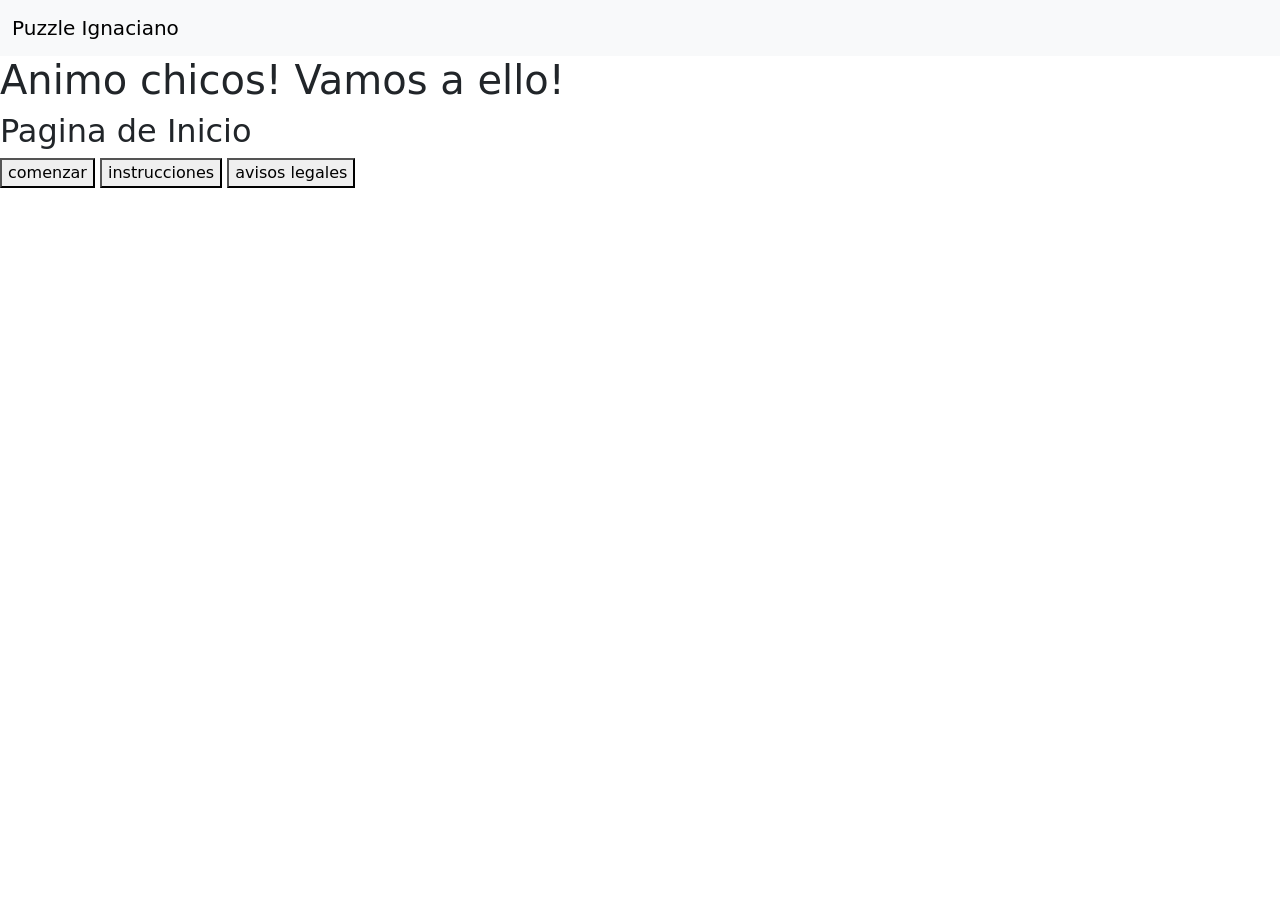
==== src/index.html @ 02368380 "mvc hecho" ====
<!DOCTYPE html>
<html lang="es">
<head>
    <meta charset="UTF-8">
    <meta http-equiv="X-UA-Compatible" content="IE=edge">
    <meta name="viewport" content="width=device-width, initial-scale=1.0">
    <link href="css/estilo.css">
    <script src="https://cdn.jsdelivr.net/npm/bootstrap@5.3.0-alpha1/dist/js/bootstrap.bundle.min.js" integrity="sha384-w76AqPfDkMBDXo30jS1Sgez6pr3x5MlQ1ZAGC+nuZB+EYdgRZgiwxhTBTkF7CXvN" crossorigin="anonymous"></script>
    <link href="https://cdn.jsdelivr.net/npm/bootstrap@5.3.0-alpha1/dist/css/bootstrap.min.css" rel="stylesheet" integrity="sha384-GLhlTQ8iRABdZLl6O3oVMWSktQOp6b7In1Zl3/Jr59b6EGGoI1aFkw7cmDA6j6gD" crossorigin="anonymous">
    <title>Proyecto Puzzle</title>
</head>
<body>
    <nav class="navbar navbar-expand-lg bg-body-tertiary">
        <div class="container-fluid">
          <a class="navbar-brand" href="#">Puzzle Ignaciano</a>
          <button class="navbar-toggler" type="button" data-bs-toggle="collapse" data-bs-target="#navbarNavAltMarkup" aria-controls="navbarNavAltMarkup" aria-expanded="false" aria-label="Toggle navigation">
            <span class="navbar-toggler-icon"></span>
          </button>
        </div>
      </nav>
    <div id="inicio">
        <h1>Animo chicos! Vamos a ello!</h1>
        <h2>Pagina de Inicio</h2>
        <button>comenzar</button>
        <button>instrucciones</button>
        <button>avisos legales</button>
    </div>
    <div id="Presentacion">
        <h1>Pagina de Presentacion</h1>
    </div>
    <div id="Puzzle">
        <h1>Pagina de Puzzle</h1>
    </div>

    <div id="Instrucciones">
        <h1>Pagina de Instrucciones</h1>
    </div>
    <div id="Creditos">
        <h1>Pagina de Creditos</h1>
    </div>
    <div id="avisos">
        <h1>Pagina de Avisos Legales</h1>
    </div>
    <div id="Fin">
        <h1>Pagina de Fin de juego</h1>
        <button>creditos</button>
    </div>
    <script type="module" src="../src/controlador/app.js"></script>
</body>

</html>
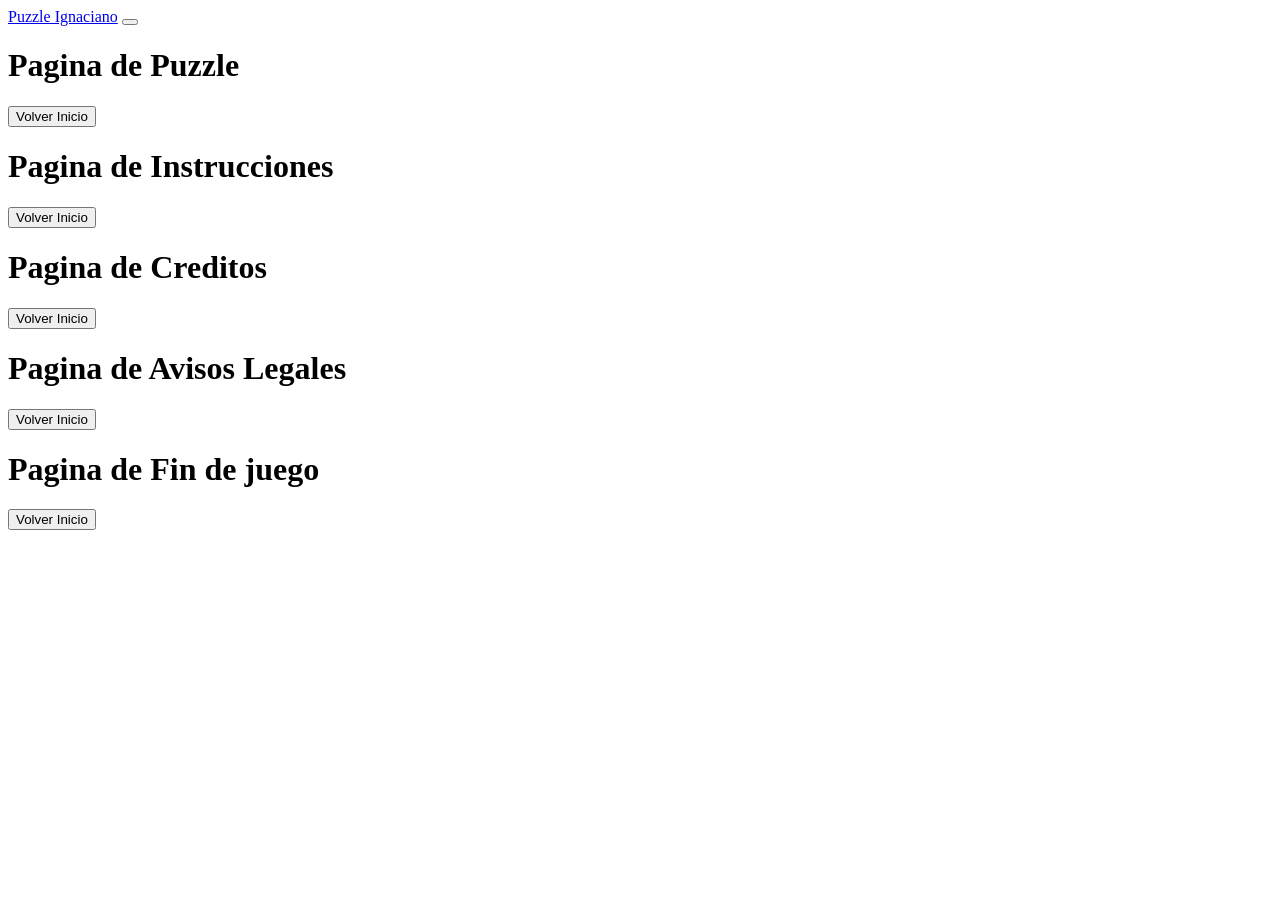
==== commit ae70219c: "errores no oculta los div" ====
--- a/src/index.html
+++ b/src/index.html
@@ -5,8 +5,6 @@
     <meta http-equiv="X-UA-Compatible" content="IE=edge">
     <meta name="viewport" content="width=device-width, initial-scale=1.0">
     <link href="css/estilo.css">
-    <script src="https://cdn.jsdelivr.net/npm/bootstrap@5.3.0-alpha1/dist/js/bootstrap.bundle.min.js" integrity="sha384-w76AqPfDkMBDXo30jS1Sgez6pr3x5MlQ1ZAGC+nuZB+EYdgRZgiwxhTBTkF7CXvN" crossorigin="anonymous"></script>
-    <link href="https://cdn.jsdelivr.net/npm/bootstrap@5.3.0-alpha1/dist/css/bootstrap.min.css" rel="stylesheet" integrity="sha384-GLhlTQ8iRABdZLl6O3oVMWSktQOp6b7In1Zl3/Jr59b6EGGoI1aFkw7cmDA6j6gD" crossorigin="anonymous">
     <title>Proyecto Puzzle</title>
 </head>
 <body>
@@ -21,29 +19,39 @@
     <div id="inicio">
         <h1>Animo chicos! Vamos a ello!</h1>
         <h2>Pagina de Inicio</h2>
-        <button>comenzar</button>
-        <button>instrucciones</button>
-        <button>avisos legales</button>
+        <button id="comenzar">comenzar</button>
+        <button id="instrucciones">instrucciones</button>
+        <button id="avisos">avisos legales</button>
+        <button id="creditos">creditos</button>
+        
     </div>
-    <div id="Presentacion">
+    <!-- <div id="Presentacion">
         <h1>Pagina de Presentacion</h1>
-    </div>
+    </div> -->
     <div id="Puzzle">
         <h1>Pagina de Puzzle</h1>
+        <button class="inicio"> Volver Inicio</button>
     </div>
 
     <div id="Instrucciones">
         <h1>Pagina de Instrucciones</h1>
+        <button class="inicio"> Volver Inicio</button>
+
     </div>
     <div id="Creditos">
         <h1>Pagina de Creditos</h1>
+        <button class="inicio"> Volver Inicio</button>
+
     </div>
     <div id="avisos">
         <h1>Pagina de Avisos Legales</h1>
+        <button class="inicio"> Volver Inicio</button>
+
     </div>
     <div id="Fin">
         <h1>Pagina de Fin de juego</h1>
-        <button>creditos</button>
+        <button class="inicio"> Volver Inicio</button>
+
     </div>
     <script type="module" src="../src/controlador/app.js"></script>
 </body>
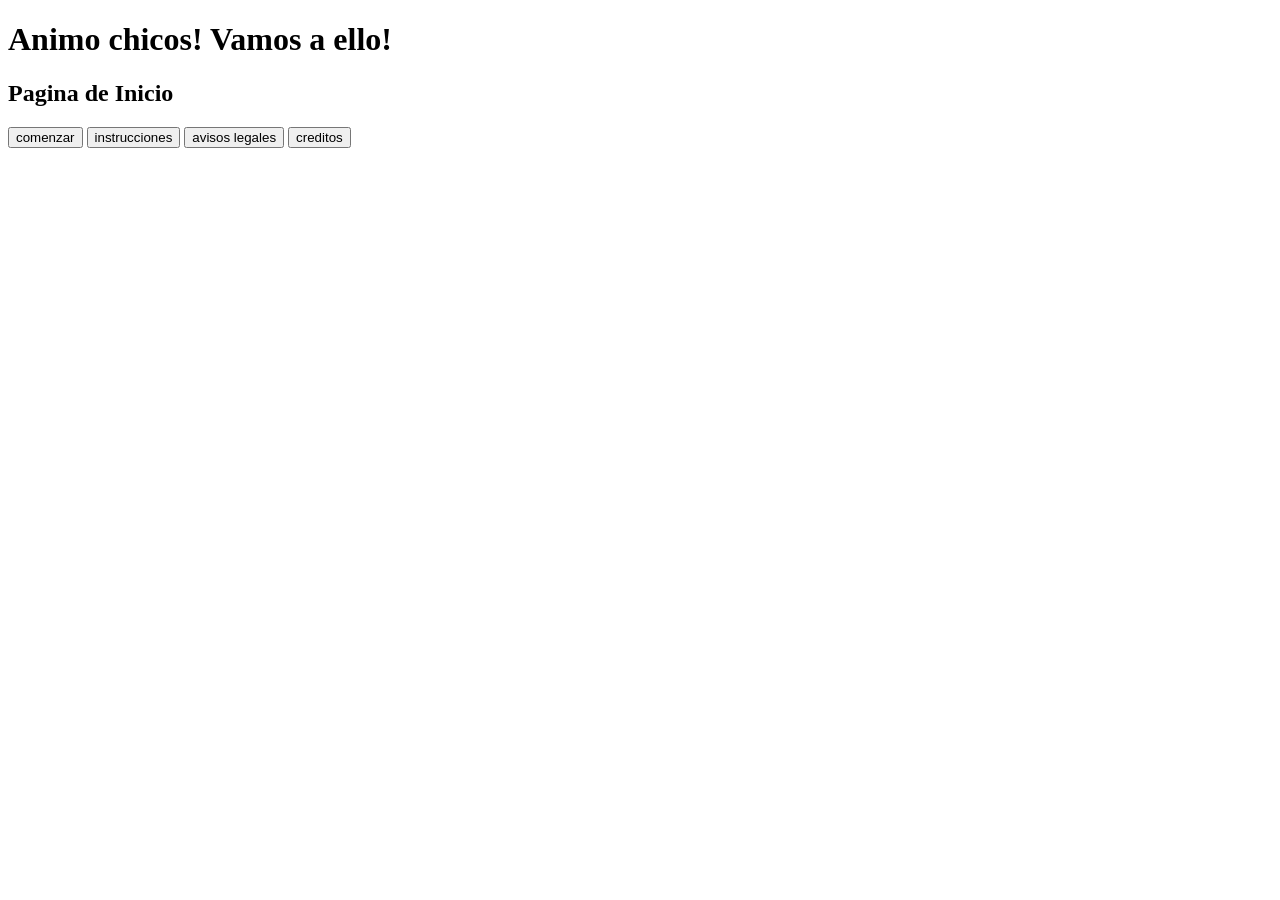
==== commit 9fabfbdd: "mvc terminado y funcionando" ====
--- a/src/index.html
+++ b/src/index.html
@@ -8,21 +8,13 @@
     <title>Proyecto Puzzle</title>
 </head>
 <body>
-    <nav class="navbar navbar-expand-lg bg-body-tertiary">
-        <div class="container-fluid">
-          <a class="navbar-brand" href="#">Puzzle Ignaciano</a>
-          <button class="navbar-toggler" type="button" data-bs-toggle="collapse" data-bs-target="#navbarNavAltMarkup" aria-controls="navbarNavAltMarkup" aria-expanded="false" aria-label="Toggle navigation">
-            <span class="navbar-toggler-icon"></span>
-          </button>
-        </div>
-      </nav>
     <div id="inicio">
         <h1>Animo chicos! Vamos a ello!</h1>
         <h2>Pagina de Inicio</h2>
-        <button id="comenzar">comenzar</button>
-        <button id="instrucciones">instrucciones</button>
-        <button id="avisos">avisos legales</button>
-        <button id="creditos">creditos</button>
+        <button id="btncomenzar">comenzar</button>
+        <button id="btninstrucciones">instrucciones</button>
+        <button id="btnavisos">avisos legales</button>
+        <button id="btncreditos">creditos</button>
         
     </div>
     <!-- <div id="Presentacion">
@@ -30,27 +22,27 @@
     </div> -->
     <div id="Puzzle">
         <h1>Pagina de Puzzle</h1>
-        <button class="inicio"> Volver Inicio</button>
+        <button id="volver1"> Volver Inicio</button>
     </div>
 
     <div id="Instrucciones">
         <h1>Pagina de Instrucciones</h1>
-        <button class="inicio"> Volver Inicio</button>
+        <button id="volver2"> Volver Inicio</button>
 
     </div>
     <div id="Creditos">
         <h1>Pagina de Creditos</h1>
-        <button class="inicio"> Volver Inicio</button>
+        <button id="volver3"> Volver Inicio</button>
 
     </div>
     <div id="avisos">
         <h1>Pagina de Avisos Legales</h1>
-        <button class="inicio"> Volver Inicio</button>
+        <button id="volver4"> Volver Inicio</button>
 
     </div>
     <div id="Fin">
         <h1>Pagina de Fin de juego</h1>
-        <button class="inicio"> Volver Inicio</button>
+        <button id="volver5"> Volver Inicio</button>
 
     </div>
     <script type="module" src="../src/controlador/app.js"></script>
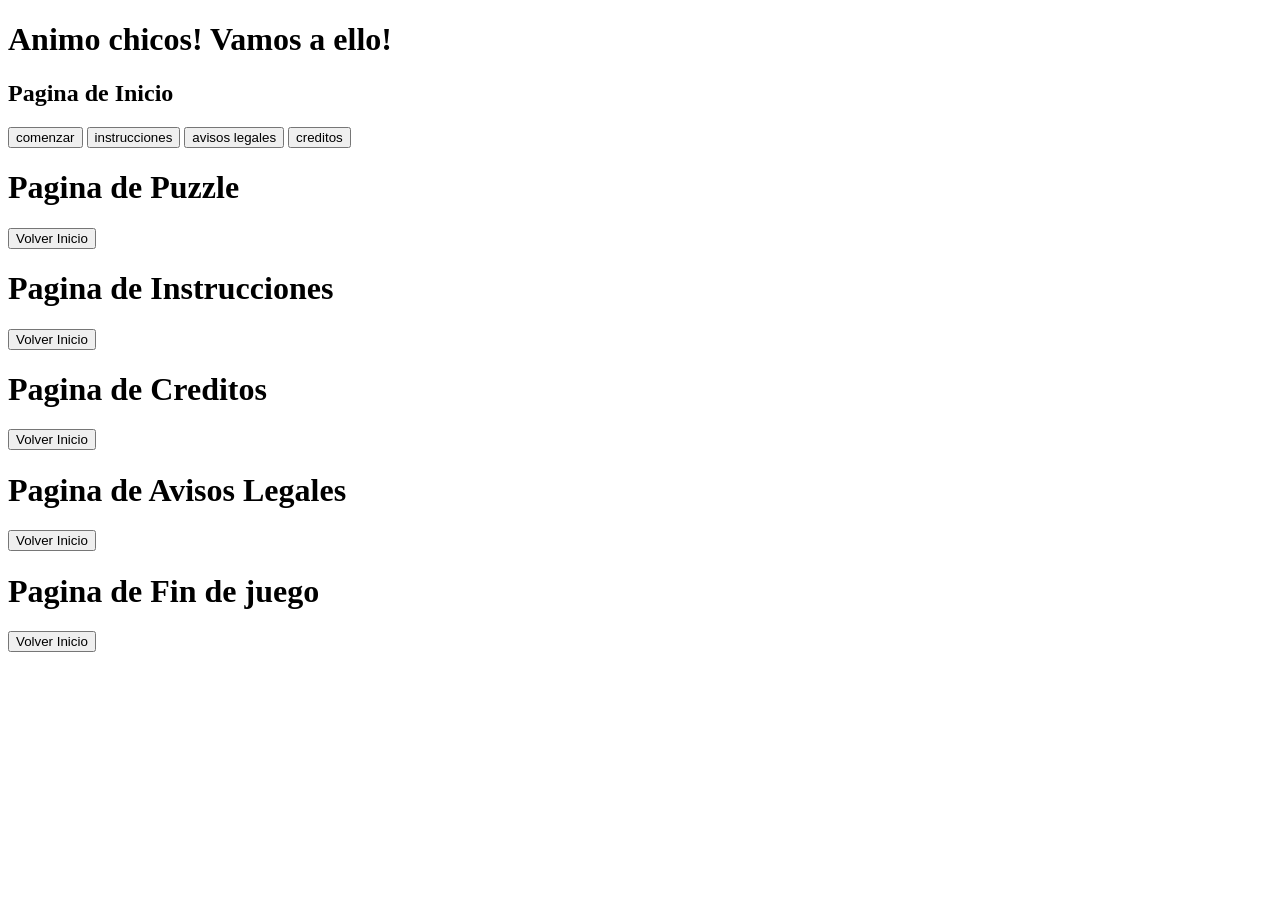
==== commit f652ed40: "añado archivo de nivel modifico el indes para añadir la ruta de los niveles y cambio el modelo para " ====
--- a/src/index.html
+++ b/src/index.html
@@ -45,6 +45,7 @@
         <button id="volver5"> Volver Inicio</button>
 
     </div>
+	<script src="../src/modelos/nivel.js"</script>
     <script type="module" src="../src/controlador/app.js"></script>
 </body>
 
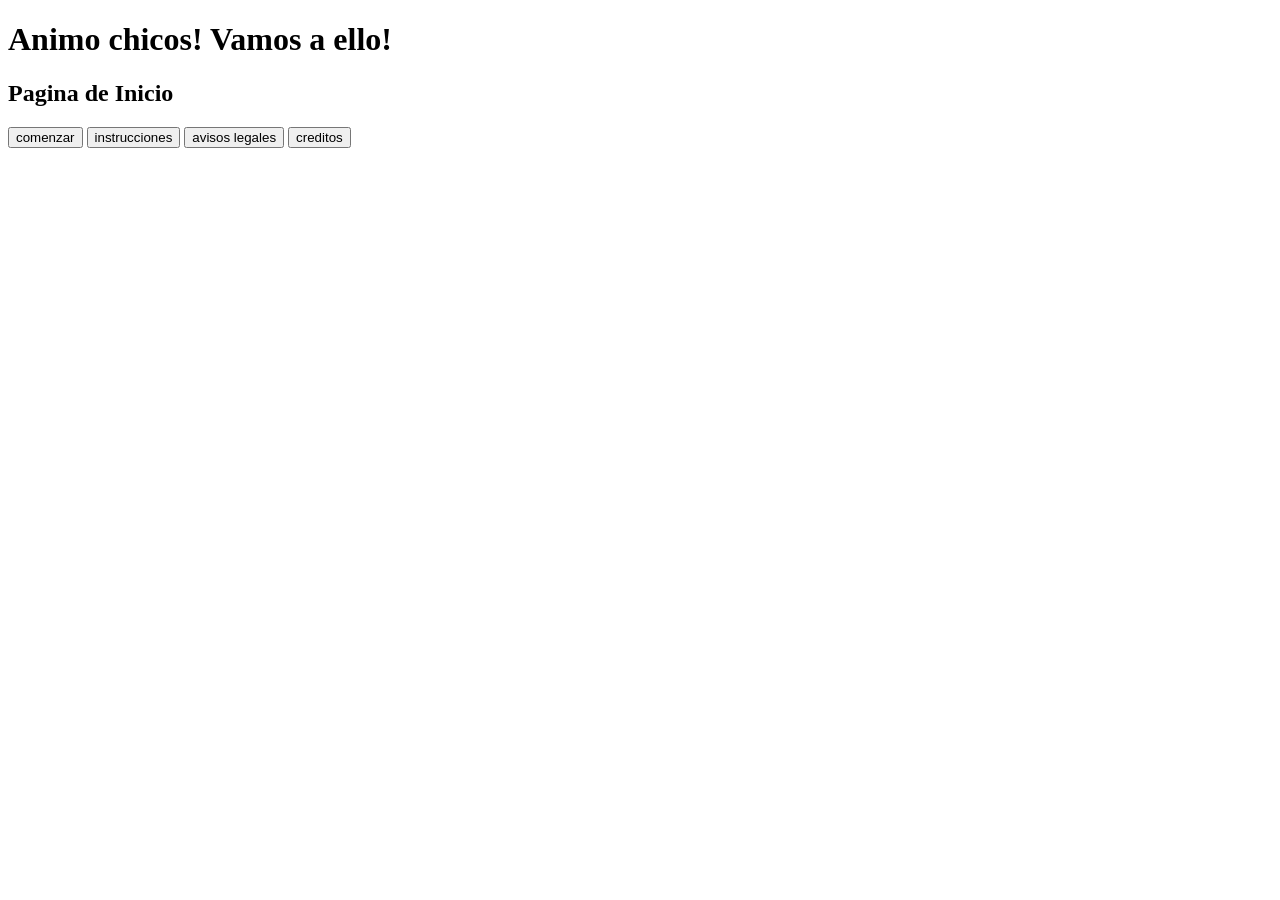
==== commit e010ed3d: "actualizacion mvc" ====
--- a/src/index.html
+++ b/src/index.html
@@ -45,8 +45,9 @@
         <button id="volver5"> Volver Inicio</button>
 
     </div>
-	<script src="../src/modelos/nivel.js"</script>
+    <script src="../src/modelos/nivel.js"></script>
     <script type="module" src="../src/controlador/app.js"></script>
+    
 </body>
 
 </html>
